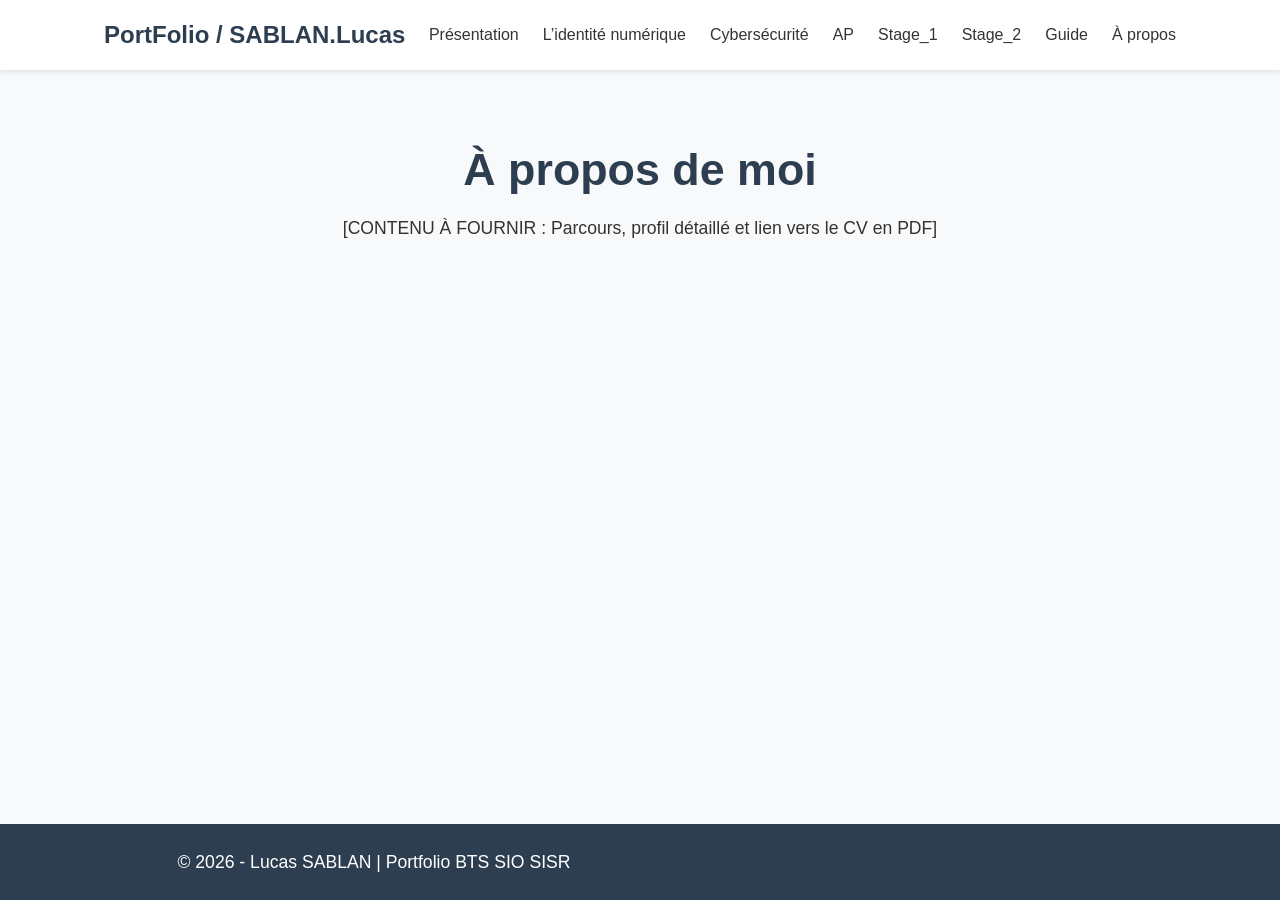
==== a-propos.html @ 02d062a8 "Création de toutes les pages HTML et liaison de la navigation" ====
<!DOCTYPE html>
<html lang="fr">
<head>
    <meta charset="UTF-8">
    <meta name="viewport" content="width=device-width, initial-scale=1.0">
    <title>À propos - Lucas SABLAN</title>
    
    <!-- Lien vers notre fichier CSS -->
    <link rel="stylesheet" href="css/style.css">
</head>
<body>

    <!-- EN-TÊTE ET NAVIGATION -->
    <header>
        <nav>
            <div class="logo">
                <a href="index.html">PortFolio / SABLAN.Lucas</a>
            </div>
            
            <button class="burger" aria-label="Ouvrir le menu">
                ☰
            </button>
            
            <ul class="nav-links">
                <li><a href="index.html">Présentation</a></li>
                <li><a href="identite-numerique.html">L’identité numérique</a></li>
                <li><a href="cybersecurite.html">Cybersécurité</a></li>
                <li><a href="ap.html">AP</a></li>
                <li><a href="stage-1.html">Stage_1</a></li>
                <li><a href="stage-2.html">Stage_2</a></li>
                <li><a href="guide.html">Guide</a></li>
                <li><a href="a-propos.html">À propos</a></li>
            </ul>
        </nav>
    </header>

    <!-- CONTENU PRINCIPAL DE LA PAGE -->
    <main>
        <section id="a-propos">
            <h1>À propos de moi</h1>
            <p>[CONTENU À FOURNIR : Parcours, profil détaillé et lien vers le CV en PDF]</p>
        </section>
    </main>

    <!-- PIED DE PAGE -->
    <footer>
        <p>&copy; 2026 - Lucas SABLAN | Portfolio BTS SIO SISR</p>
    </footer>

    <!-- Lien vers notre fichier JavaScript -->
    <script src="js/script.js"></script>

</body>
</html>
---- css/style.css ----
/* =========================================
   VARIABLES GLOBALES (Couleurs et polices)
   ========================================= */
:root {
    --couleur-principale: #2c3e50; /* Bleu très foncé/Gris */
    --couleur-secondaire: #3498db; /* Bleu clair dynamique */
    --couleur-texte: #333333; /* Gris foncé pour la lisibilité */
    --couleur-fond: #f8f9fa; /* Gris très clair pour le fond du site */
    --couleur-nav: #ffffff; /* Blanc pour la barre de navigation */
}

/* =========================================
   RESET DE BASE (Enlève les marges par défaut)
   ========================================= */
* {
    margin: 0;
    padding: 0;
    box-sizing: border-box;
}

body {
    font-family: 'Segoe UI', Tahoma, Geneva, Verdana, sans-serif;
    color: var(--couleur-texte);
    background-color: var(--couleur-fond);
    line-height: 1.6;
    display: flex;
    flex-direction: column;
    min-height: 100vh; /* Permet au footer de rester en bas */
}

/* =========================================
   BARRE DE NAVIGATION (Header)
   ========================================= */
header {
    background-color: var(--couleur-nav);
    box-shadow: 0 2px 5px rgba(0,0,0,0.1); /* Légère ombre sous le menu */
    position: sticky;
    top: 0;
    z-index: 1000;
}

nav {
    display: flex;
    justify-content: space-between; /* Écarte le logo et le menu */
    align-items: center;
    padding: 1rem 5%;
    max-width: 1200px;
    margin: 0 auto; /* Centre le menu sur les très grands écrans */
}

/* Le Logo / Nom */
.logo a {
    font-size: 1.5rem;
    font-weight: bold;
    text-decoration: none;
    color: var(--couleur-principale);
}

/* Les liens du menu */
.nav-links {
    list-style: none; /* Enlève les puces */
    display: flex;
    gap: 1.5rem; /* Espace entre chaque lien */
}

.nav-links a {
    text-decoration: none; /* Enlève le souligné bleu par défaut */
    color: var(--couleur-texte);
    font-weight: 500;
    transition: color 0.3s ease; /* Animation douce au survol */
}

.nav-links a:hover {
    color: var(--couleur-secondaire);
}

/* Bouton menu mobile (caché sur ordinateur) */
.burger {
    display: none;
    font-size: 1.8rem;
    background: none;
    border: none;
    cursor: pointer;
    color: var(--couleur-principale);
}

/* =========================================
   CONTENU PRINCIPAL (Main)
   ========================================= */
main {
    flex: 1; /* Remplit l'espace vide entre le header et le footer */
    padding: 4rem 5%;
    display: flex;
    flex-direction: column;
    align-items: center; /* Centre horizontalement */
    text-align: center;
}

h1 {
    font-size: 2.8rem;
    color: var(--couleur-principale);
    margin-bottom: 0.5rem;
}

h2 {
    font-size: 1.5rem;
    color: var(--couleur-secondaire);
    margin-bottom: 1.5rem;
    font-weight: 400;
}

p {
    font-size: 1.1rem;
    max-width: 700px; /* Évite que le texte soit trop large sur PC */
}

/* =========================================
   PIED DE PAGE (Footer)
   ========================================= */
footer {
    text-align: center;
    padding: 1.5rem;
    background-color: var(--couleur-principale);
    color: white;
    font-size: 0.9rem;
}

/* =========================================
   RESPONSIVE DESIGN (Tablettes et Mobiles)
   ========================================= */
@media screen and (max-width: 900px) {
    /* On cache le menu normal et on prépare sa version mobile */
    .nav-links {
        display: none; 
        flex-direction: column; /* Aligne les liens de haut en bas */
        width: 100%;
        position: absolute; /* Permet au menu de passer par-dessus le contenu */
        top: 60px; /* Se place juste sous la barre de navigation */
        left: 0;
        background-color: var(--couleur-nav);
        text-align: center;
        padding: 1rem 0;
        box-shadow: 0 5px 5px rgba(0,0,0,0.1); /* Ombre sous le menu ouvert */
    }

    /* Cette classe sera ajoutée/retirée par notre JavaScript au clic */
    .nav-links.active {
        display: flex;
    }

    /* On affiche le bouton burger */
    .burger {
        display: block;
    }
}
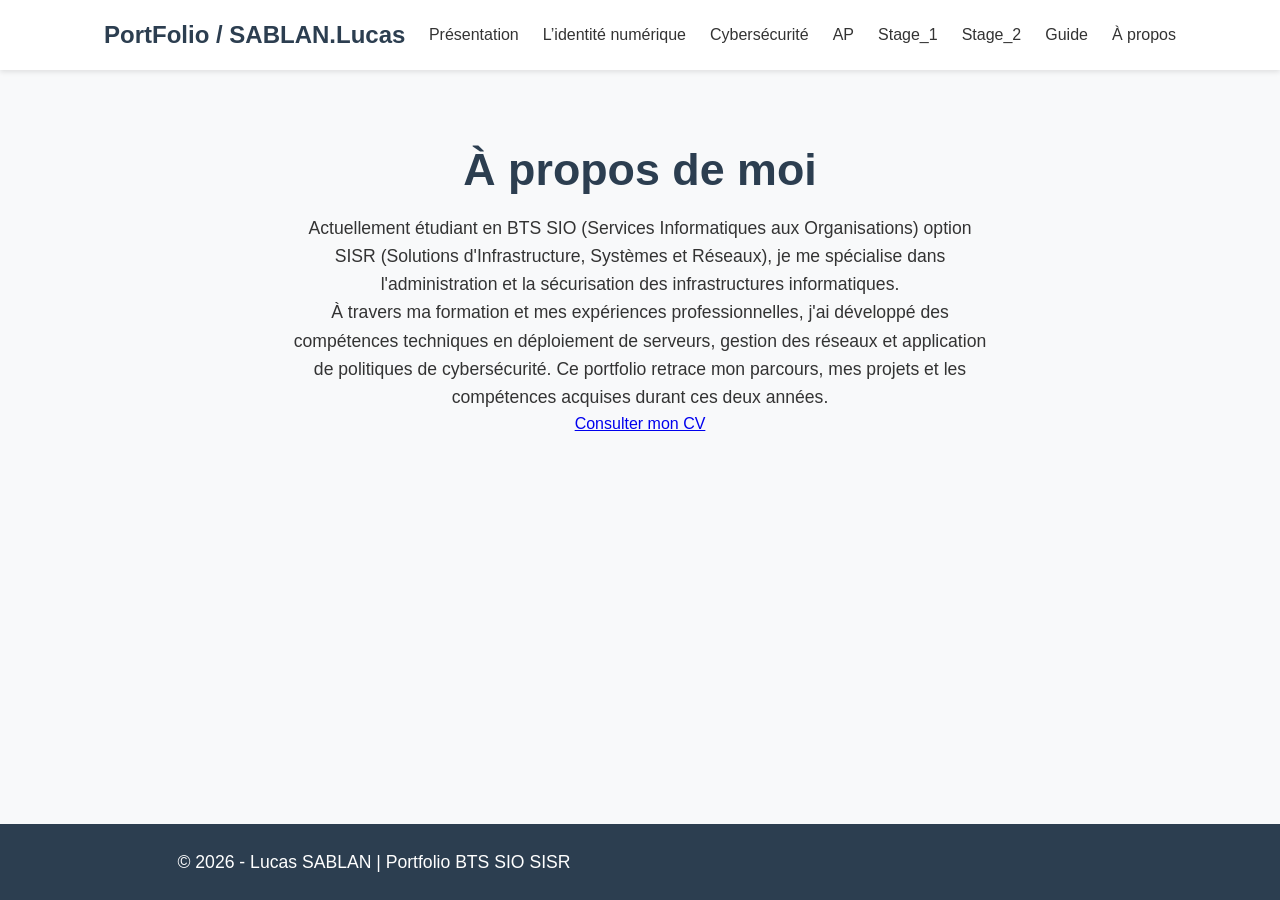
==== commit 859865a2: "Création de toutes les pages HTML et liaison de la navigation" ====
--- a/a-propos.html
+++ b/a-propos.html
@@ -36,9 +36,18 @@
 
     <!-- CONTENU PRINCIPAL DE LA PAGE -->
     <main>
-        <section id="a-propos">
+        <section id="a-propos" class="conteneurs-details">
             <h1>À propos de moi</h1>
-            <p>[CONTENU À FOURNIR : Parcours, profil détaillé et lien vers le CV en PDF]</p>
+            
+            <div class="texte-presentation">
+                <p>Actuellement étudiant en BTS SIO (Services Informatiques aux Organisations) option SISR (Solutions d'Infrastructure, Systèmes et Réseaux), je me spécialise dans l'administration et la sécurisation des infrastructures informatiques.</p>
+                <p>À travers ma formation et mes expériences professionnelles, j'ai développé des compétences techniques en déploiement de serveurs, gestion des réseaux et application de politiques de cybersécurité. Ce portfolio retrace mon parcours, mes projets et les compétences acquises durant ces deux années.</p>
+            </div>
+
+            <div class="action-cv">
+                <!-- Le lien pointe vers un dossier "assets" que nous allons créer -->
+                <a href="assets/cv-lucas-sablan.pdf" target="_blank" class="btn-principal">Consulter mon CV</a>
+            </div>
         </section>
     </main>
 
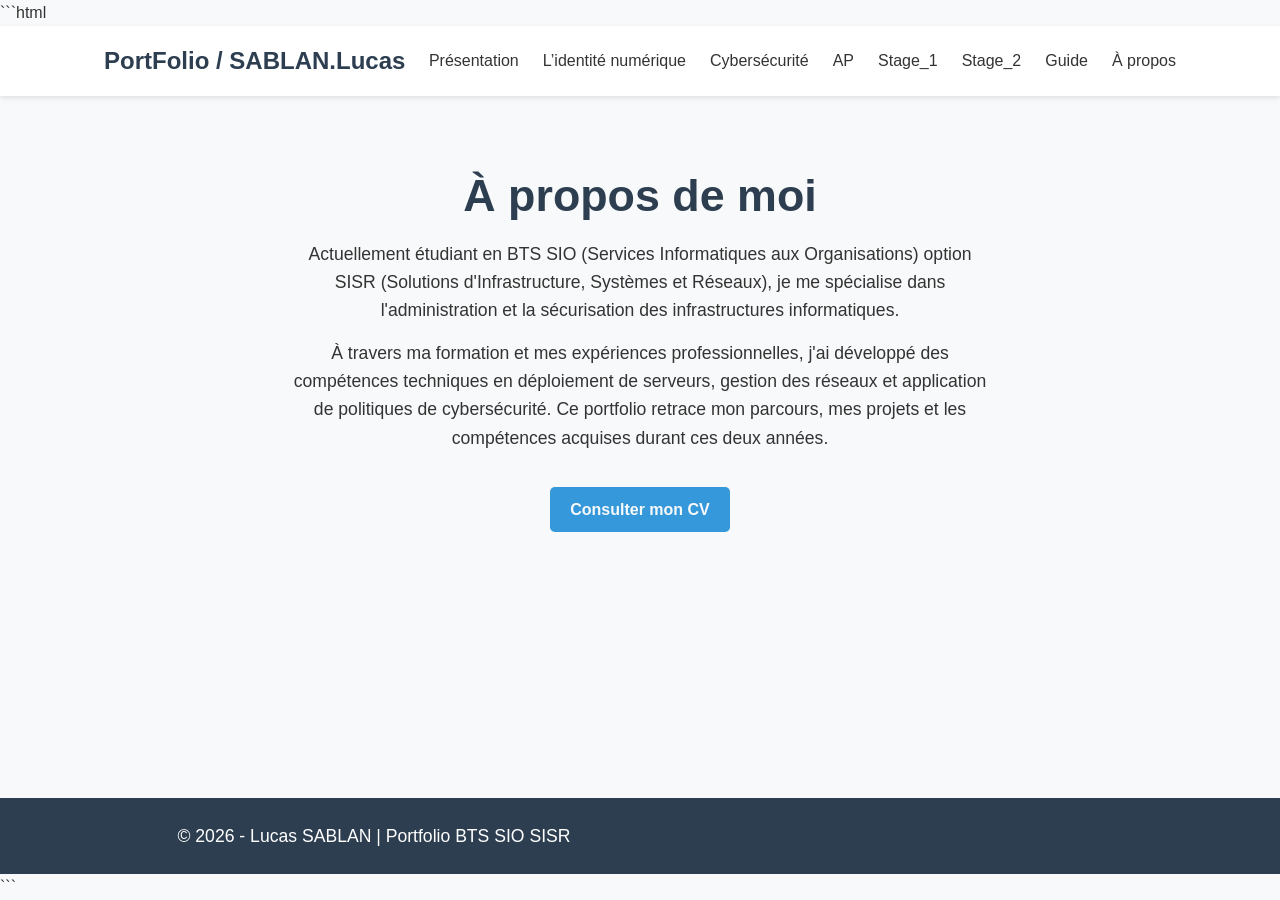
==== commit c8474111: "Création de toutes les pages HTML et liaison de la navigation" ====
--- a/a-propos.html
+++ b/a-propos.html
@@ -1,3 +1,4 @@
+```html
 <!DOCTYPE html>
 <html lang="fr">
 <head>
@@ -45,7 +46,7 @@
             </div>
 
             <div class="action-cv">
-                <!-- Le lien pointe vers un dossier "assets" que nous allons créer -->
+                <!-- Le lien pointe vers un dossier "assets" -->
                 <a href="assets/cv-lucas-sablan.pdf" target="_blank" class="btn-principal">Consulter mon CV</a>
             </div>
         </section>
@@ -60,4 +61,5 @@
     <script src="js/script.js"></script>
 
 </body>
-</html>+</html>
+```
--- a/css/style.css
+++ b/css/style.css
@@ -1,155 +1,186 @@
-/* =========================================
-   VARIABLES GLOBALES (Couleurs et polices)
-   ========================================= */
-:root {
-    --couleur-principale: #2c3e50; /* Bleu très foncé/Gris */
-    --couleur-secondaire: #3498db; /* Bleu clair dynamique */
-    --couleur-texte: #333333; /* Gris foncé pour la lisibilité */
-    --couleur-fond: #f8f9fa; /* Gris très clair pour le fond du site */
-    --couleur-nav: #ffffff; /* Blanc pour la barre de navigation */
-}
-
-/* =========================================
-   RESET DE BASE (Enlève les marges par défaut)
-   ========================================= */
-* {
-    margin: 0;
-    padding: 0;
-    box-sizing: border-box;
-}
-
-body {
-    font-family: 'Segoe UI', Tahoma, Geneva, Verdana, sans-serif;
-    color: var(--couleur-texte);
-    background-color: var(--couleur-fond);
-    line-height: 1.6;
-    display: flex;
-    flex-direction: column;
-    min-height: 100vh; /* Permet au footer de rester en bas */
-}
-
-/* =========================================
-   BARRE DE NAVIGATION (Header)
-   ========================================= */
-header {
-    background-color: var(--couleur-nav);
-    box-shadow: 0 2px 5px rgba(0,0,0,0.1); /* Légère ombre sous le menu */
-    position: sticky;
-    top: 0;
-    z-index: 1000;
-}
-
-nav {
-    display: flex;
-    justify-content: space-between; /* Écarte le logo et le menu */
-    align-items: center;
-    padding: 1rem 5%;
-    max-width: 1200px;
-    margin: 0 auto; /* Centre le menu sur les très grands écrans */
-}
-
-/* Le Logo / Nom */
-.logo a {
-    font-size: 1.5rem;
-    font-weight: bold;
-    text-decoration: none;
-    color: var(--couleur-principale);
-}
-
-/* Les liens du menu */
-.nav-links {
-    list-style: none; /* Enlève les puces */
-    display: flex;
-    gap: 1.5rem; /* Espace entre chaque lien */
-}
-
-.nav-links a {
-    text-decoration: none; /* Enlève le souligné bleu par défaut */
-    color: var(--couleur-texte);
-    font-weight: 500;
-    transition: color 0.3s ease; /* Animation douce au survol */
-}
-
-.nav-links a:hover {
-    color: var(--couleur-secondaire);
-}
-
-/* Bouton menu mobile (caché sur ordinateur) */
-.burger {
-    display: none;
-    font-size: 1.8rem;
-    background: none;
-    border: none;
-    cursor: pointer;
-    color: var(--couleur-principale);
-}
-
-/* =========================================
-   CONTENU PRINCIPAL (Main)
-   ========================================= */
-main {
-    flex: 1; /* Remplit l'espace vide entre le header et le footer */
-    padding: 4rem 5%;
-    display: flex;
-    flex-direction: column;
-    align-items: center; /* Centre horizontalement */
-    text-align: center;
-}
-
-h1 {
-    font-size: 2.8rem;
-    color: var(--couleur-principale);
-    margin-bottom: 0.5rem;
-}
-
-h2 {
-    font-size: 1.5rem;
-    color: var(--couleur-secondaire);
-    margin-bottom: 1.5rem;
-    font-weight: 400;
-}
-
-p {
-    font-size: 1.1rem;
-    max-width: 700px; /* Évite que le texte soit trop large sur PC */
-}
-
-/* =========================================
-   PIED DE PAGE (Footer)
-   ========================================= */
-footer {
-    text-align: center;
-    padding: 1.5rem;
-    background-color: var(--couleur-principale);
-    color: white;
-    font-size: 0.9rem;
-}
-
-/* =========================================
-   RESPONSIVE DESIGN (Tablettes et Mobiles)
-   ========================================= */
-@media screen and (max-width: 900px) {
-    /* On cache le menu normal et on prépare sa version mobile */
-    .nav-links {
-        display: none; 
-        flex-direction: column; /* Aligne les liens de haut en bas */
-        width: 100%;
-        position: absolute; /* Permet au menu de passer par-dessus le contenu */
-        top: 60px; /* Se place juste sous la barre de navigation */
-        left: 0;
-        background-color: var(--couleur-nav);
-        text-align: center;
-        padding: 1rem 0;
-        box-shadow: 0 5px 5px rgba(0,0,0,0.1); /* Ombre sous le menu ouvert */
-    }
-
-    /* Cette classe sera ajoutée/retirée par notre JavaScript au clic */
-    .nav-links.active {
-        display: flex;
-    }
-
-    /* On affiche le bouton burger */
-    .burger {
-        display: block;
-    }
+/* ========================================= 
+   VARIABLES GLOBALES (Couleurs et polices) 
+   ========================================= */ 
+:root { 
+    --couleur-principale: #2c3e50; /* Bleu très foncé/Gris */ 
+    --couleur-secondaire: #3498db; /* Bleu clair dynamique */ 
+    --couleur-texte: #333333; /* Gris foncé pour la lisibilité */ 
+    --couleur-fond: #f8f9fa; /* Gris très clair pour le fond du site */ 
+    --couleur-nav: #ffffff; /* Blanc pour la barre de navigation */ 
+} 
+ 
+/* ========================================= 
+   RESET DE BASE (Enlève les marges par défaut) 
+   ========================================= */ 
+* { 
+    margin: 0; 
+    padding: 0; 
+    box-sizing: border-box; 
+} 
+ 
+body { 
+    font-family: 'Segoe UI', Tahoma, Geneva, Verdana, sans-serif; 
+    color: var(--couleur-texte); 
+    background-color: var(--couleur-fond); 
+    line-height: 1.6; 
+    display: flex; 
+    flex-direction: column; 
+    min-height: 100vh; /* Permet au footer de rester en bas */ 
+} 
+ 
+/* ========================================= 
+   BARRE DE NAVIGATION (Header) 
+   ========================================= */ 
+header { 
+    background-color: var(--couleur-nav); 
+    box-shadow: 0 2px 5px rgba(0,0,0,0.1); /* Légère ombre sous le menu */ 
+    position: sticky; 
+    top: 0; 
+    z-index: 1000; 
+} 
+ 
+nav { 
+    display: flex; 
+    justify-content: space-between; /* Écarte le logo et le menu */ 
+    align-items: center; 
+    padding: 1rem 5%; 
+    max-width: 1200px; 
+    margin: 0 auto; /* Centre le menu sur les très grands écrans */ 
+} 
+ 
+/* Le Logo / Nom */ 
+.logo a { 
+    font-size: 1.5rem; 
+    font-weight: bold; 
+    text-decoration: none; 
+    color: var(--couleur-principale); 
+} 
+ 
+/* Les liens du menu */ 
+.nav-links { 
+    list-style: none; /* Enlève les puces */ 
+    display: flex; 
+    gap: 1.5rem; /* Espace entre chaque lien */ 
+} 
+ 
+.nav-links a { 
+    text-decoration: none; /* Enlève le souligné bleu par défaut */ 
+    color: var(--couleur-texte); 
+    font-weight: 500; 
+    transition: color 0.3s ease; /* Animation douce au survol */ 
+} 
+ 
+.nav-links a:hover { 
+    color: var(--couleur-secondaire); 
+} 
+ 
+/* Bouton menu mobile (caché sur ordinateur) */ 
+.burger { 
+    display: none; 
+    font-size: 1.8rem; 
+    background: none; 
+    border: none; 
+    cursor: pointer; 
+    color: var(--couleur-principale); 
+} 
+ 
+/* ========================================= 
+   CONTENU PRINCIPAL (Main) 
+   ========================================= */ 
+main { 
+    flex: 1; /* Remplit l'espace vide entre le header et le footer */ 
+    padding: 4rem 5%; 
+    display: flex; 
+    flex-direction: column; 
+    align-items: center; /* Centre horizontalement */ 
+    text-align: center; 
+} 
+ 
+h1 { 
+    font-size: 2.8rem; 
+    color: var(--couleur-principale); 
+    margin-bottom: 0.5rem; 
+} 
+ 
+h2 { 
+    font-size: 1.5rem; 
+    color: var(--couleur-secondaire); 
+    margin-bottom: 1.5rem; 
+    font-weight: 400; 
+} 
+ 
+p { 
+    font-size: 1.1rem; 
+    max-width: 700px; /* Évite que le texte soit trop large sur PC */ 
+} 
+ 
+/* ========================================= 
+   PIED DE PAGE (Footer) 
+   ========================================= */ 
+footer { 
+    text-align: center; 
+    padding: 1.5rem; 
+    background-color: var(--couleur-principale); 
+    color: white; 
+    font-size: 0.9rem; 
+} 
+ 
+/* ========================================= 
+   BOUTONS ET ÉLÉMENTS D'ACTION 
+   ========================================= */ 
+.btn-principal { 
+    display: inline-block; 
+    background-color: var(--couleur-secondaire); 
+    color: var(--couleur-fond); 
+    padding: 10px 20px; 
+    text-decoration: none; 
+    border-radius: 5px; 
+    font-weight: bold; 
+    margin-top: 20px; 
+    transition: background-color 0.3s ease; 
+} 
+ 
+.btn-principal:hover { 
+    background-color: var(--couleur-principale); 
+    color: #ffffff;
+} 
+ 
+.conteneurs-details { 
+    max-width: 800px; 
+    margin: 0 auto; 
+    text-align: center; 
+} 
+ 
+.texte-presentation p { 
+    margin-bottom: 15px; 
+    line-height: 1.6; 
+} 
+ 
+/* ========================================= 
+   RESPONSIVE DESIGN (Tablettes et Mobiles) 
+   ========================================= */ 
+@media screen and (max-width: 900px) { 
+    /* On cache le menu normal et on prépare sa version mobile */ 
+    .nav-links { 
+        display: none;  
+        flex-direction: column; /* Aligne les liens de haut en bas */ 
+        width: 100%; 
+        position: absolute; /* Permet au menu de passer par-dessus le contenu */ 
+        top: 60px; /* Se place juste sous la barre de navigation */ 
+        left: 0; 
+        background-color: var(--couleur-nav); 
+        text-align: center; 
+        padding: 1rem 0; 
+        box-shadow: 0 5px 5px rgba(0,0,0,0.1); /* Ombre sous le menu ouvert */ 
+    } 
+ 
+    /* Cette classe sera ajoutée/retirée par notre JavaScript au clic */ 
+    .nav-links.active { 
+        display: flex; 
+    } 
+ 
+    /* On affiche le bouton burger */ 
+    .burger { 
+        display: block; 
+    } 
 }
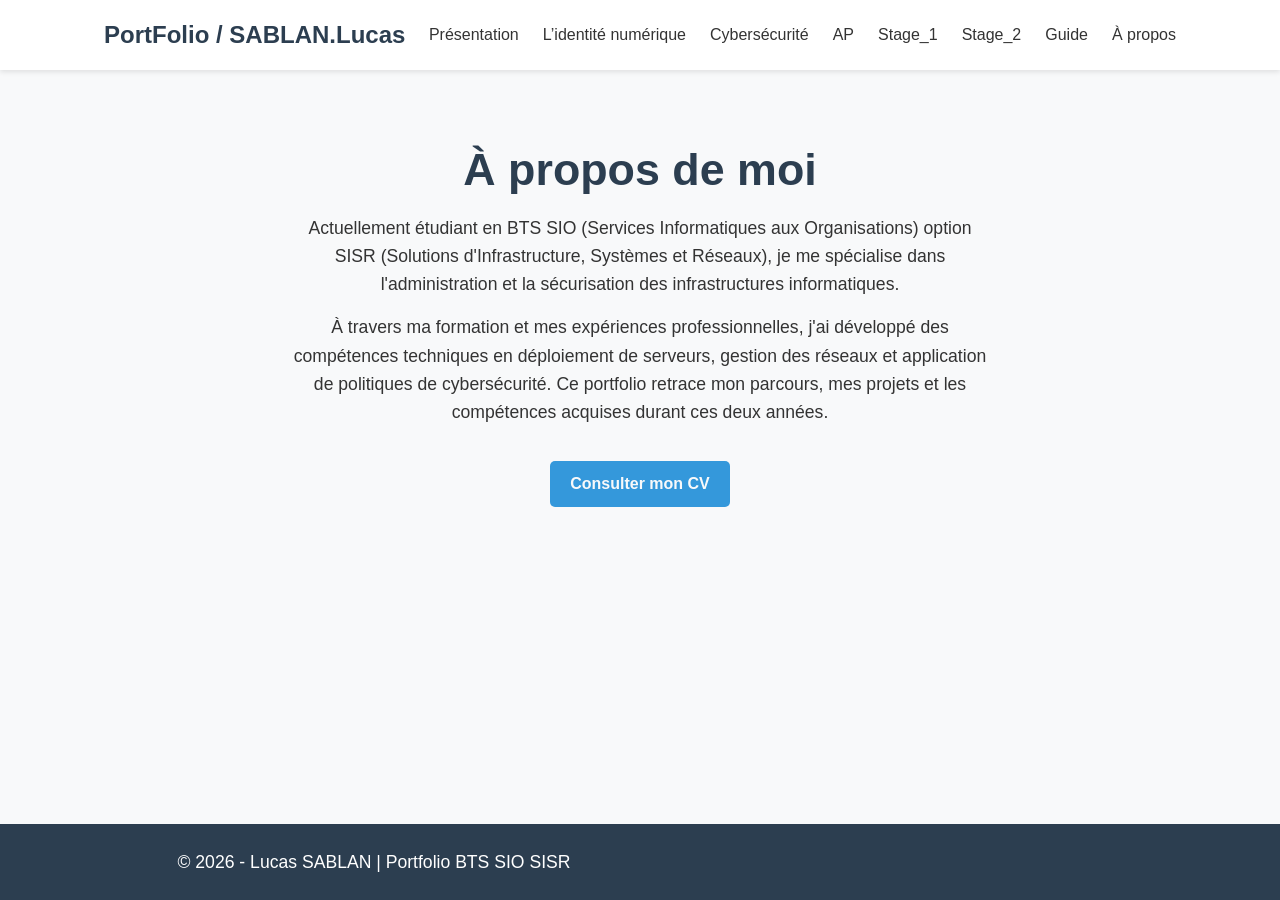
==== commit e8902928: "Création de toutes les pages HTML et liaison de la navigation" ====
--- a/a-propos.html
+++ b/a-propos.html
@@ -1,4 +1,3 @@
-```html
 <!DOCTYPE html>
 <html lang="fr">
 <head>
@@ -61,5 +60,4 @@
     <script src="js/script.js"></script>
 
 </body>
-</html>
-```
+</html>
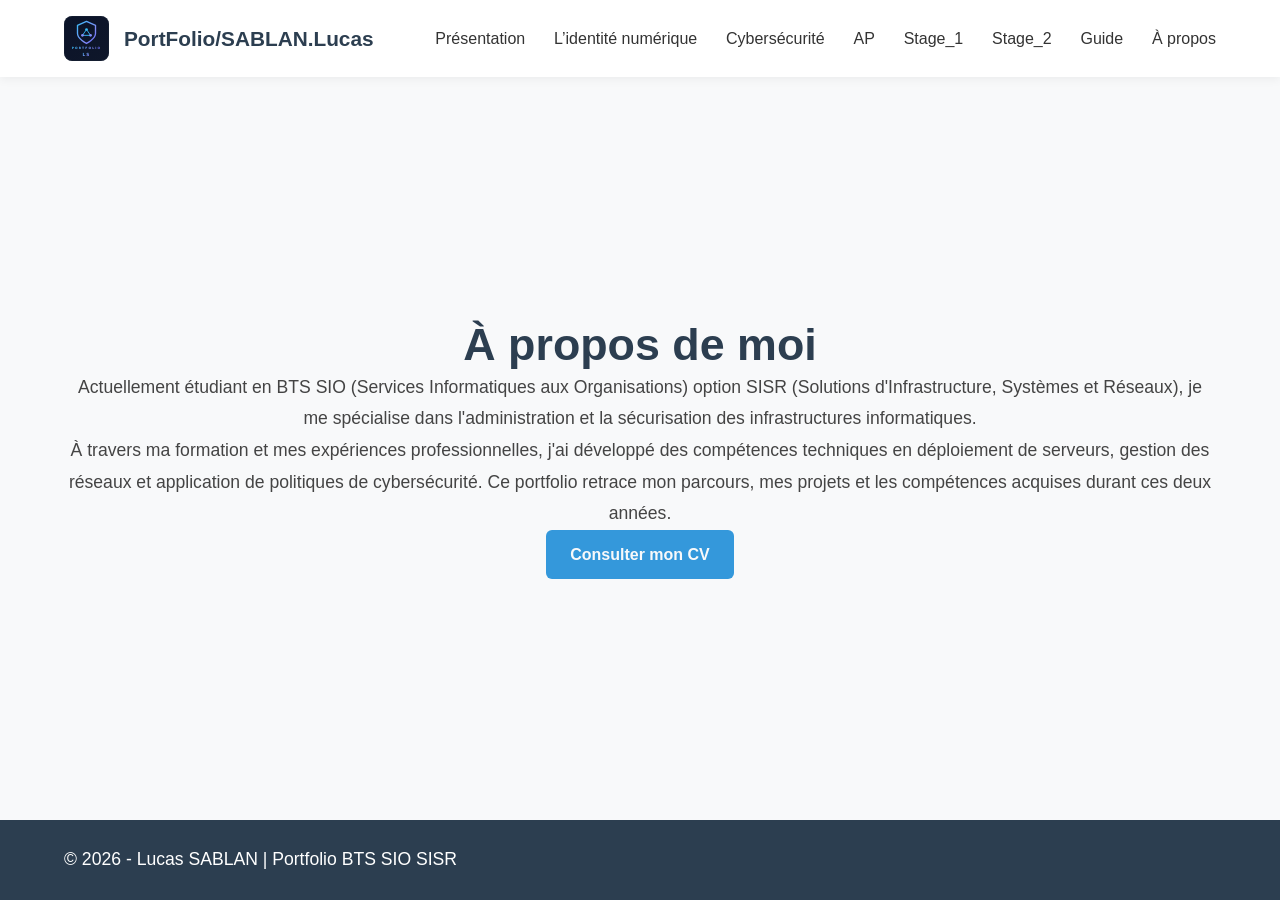
==== commit 82f519a1: "Mise à jour et validation finale du portfolio" ====
--- a/a-propos.html
+++ b/a-propos.html
@@ -4,6 +4,9 @@
     <meta charset="UTF-8">
     <meta name="viewport" content="width=device-width, initial-scale=1.0">
     <title>À propos - Lucas SABLAN</title>
+    
+    <!-- Favicon dans l'onglet -->
+    <link rel="icon" type="image/svg+xml" href="assets/images/logo portfolio sio.svg">
     
     <!-- Lien vers notre fichier CSS -->
     <link rel="stylesheet" href="css/style.css">
@@ -14,9 +17,17 @@
     <header>
         <nav>
             <div class="logo">
-                <a href="index.html">PortFolio / SABLAN.Lucas</a>
+                <!-- Logo visuel sur le site -->
+                <a href="index.html">
+                    <img src="assets/images/logo portfolio sio.svg" alt="Logo Portfolio" class="site-logo">
+                </a>
+                <!-- Lien texte à droite du logo -->
+                <a href="index.html">
+                    PortFolio/SABLAN.Lucas
+                </a>
             </div>
             
+            <!-- Menu burger pour mobile -->
             <button class="burger" aria-label="Ouvrir le menu">
                 ☰
             </button>
--- a/css/style.css
+++ b/css/style.css
@@ -33,48 +33,72 @@
    ========================================= */ 
 header { 
     background-color: var(--couleur-nav); 
-    box-shadow: 0 2px 5px rgba(0,0,0,0.1); /* Légère ombre sous le menu */ 
+    box-shadow: 0 2px 10px rgba(0,0,0,0.06); 
     position: sticky; 
     top: 0; 
     z-index: 1000; 
+    width: 100%;
 } 
  
 nav { 
     display: flex; 
-    justify-content: space-between; /* Écarte le logo et le menu */ 
+    justify-content: space-between; 
     align-items: center; 
     padding: 1rem 5%; 
-    max-width: 1200px; 
-    margin: 0 auto; /* Centre le menu sur les très grands écrans */ 
-} 
- 
-/* Le Logo / Nom */ 
+    max-width: 1400px; 
+    margin: 0 auto; 
+} 
+ 
+/* --- Le Logo et le lien PortFolio --- */ 
+.logo {
+    display: flex;
+    flex-direction: row; 
+    align-items: center; 
+    gap: 15px; 
+}
+
 .logo a { 
-    font-size: 1.5rem; 
+    display: flex;
+    align-items: center;
+    font-size: 1.3rem; 
     font-weight: bold; 
     text-decoration: none; 
     color: var(--couleur-principale); 
-} 
- 
-/* Les liens du menu */ 
+    white-space: nowrap; 
+} 
+
+.site-logo {
+    height: 45px; 
+    width: auto;  
+    display: block;
+    object-fit: contain;
+}
+ 
+/* --- Les liens du menu --- */ 
 .nav-links { 
-    list-style: none; /* Enlève les puces */ 
-    display: flex; 
-    gap: 1.5rem; /* Espace entre chaque lien */ 
+    list-style: none; 
+    display: flex; 
+    align-items: center;
+    gap: 1.8px; /* Espacement ajusté */
+    gap: 1.8rem;
+    margin: 0;
 } 
  
 .nav-links a { 
-    text-decoration: none; /* Enlève le souligné bleu par défaut */ 
+    display: inline-block;
+    text-decoration: none; 
     color: var(--couleur-texte); 
     font-weight: 500; 
-    transition: color 0.3s ease; /* Animation douce au survol */ 
+    font-size: 1rem;
+    white-space: nowrap; /* Empêche les retours à la ligne sur les libellés du menu */
+    transition: color 0.3s ease; 
 } 
  
 .nav-links a:hover { 
     color: var(--couleur-secondaire); 
 } 
  
-/* Bouton menu mobile (caché sur ordinateur) */ 
+/* Bouton menu mobile */ 
 .burger { 
     display: none; 
     font-size: 1.8rem; 
@@ -88,43 +112,63 @@
    CONTENU PRINCIPAL (Main) 
    ========================================= */ 
 main { 
-    flex: 1; /* Remplit l'espace vide entre le header et le footer */ 
-    padding: 4rem 5%; 
+    flex: 1; 
+    padding: 5rem 5%; 
     display: flex; 
     flex-direction: column; 
-    align-items: center; /* Centre horizontalement */ 
+    align-items: center; 
+    justify-content: center; 
     text-align: center; 
 } 
+
+#presentation {
+    max-width: 800px;
+    margin: 0 auto;
+    display: flex;
+    flex-direction: column;
+    align-items: center;
+    gap: 1.5rem; 
+}
  
 h1 { 
     font-size: 2.8rem; 
     color: var(--couleur-principale); 
-    margin-bottom: 0.5rem; 
+    line-height: 1.2;
+    margin: 0; 
 } 
  
 h2 { 
-    font-size: 1.5rem; 
+    font-size: 1.4rem; 
     color: var(--couleur-secondaire); 
-    margin-bottom: 1.5rem; 
-    font-weight: 400; 
+    font-weight: 500; 
+    margin: 0; 
 } 
  
 p { 
     font-size: 1.1rem; 
-    max-width: 700px; /* Évite que le texte soit trop large sur PC */ 
+    color: #444444; 
+    line-height: 1.8;
+    margin: 0; 
 } 
  
 /* ========================================= 
    PIED DE PAGE (Footer) 
    ========================================= */ 
 footer { 
-    text-align: center; 
-    padding: 1.5rem; 
+    text-align: left; 
+    padding: 1.5rem 5%;
     background-color: var(--couleur-principale); 
     color: white; 
-    font-size: 0.9rem; 
-} 
- 
+    font-size: 0.95rem; 
+    width: 100%;
+    margin-top: auto; 
+} 
+ 
+footer p {
+    color: white; /* S'assure que le texte restauré du footer est bien blanc et lisible */
+    margin: 0;
+}
+
 /* ========================================= 
    BOUTONS ET ÉLÉMENTS D'ACTION 
    ========================================= */ 
@@ -132,55 +176,59 @@
     display: inline-block; 
     background-color: var(--couleur-secondaire); 
     color: var(--couleur-fond); 
-    padding: 10px 20px; 
+    padding: 12px 24px; 
     text-decoration: none; 
-    border-radius: 5px; 
+    border-radius: 6px; 
     font-weight: bold; 
-    margin-top: 20px; 
-    transition: background-color 0.3s ease; 
+    transition: background-color 0.3s ease, transform 0.2s ease; 
 } 
  
 .btn-principal:hover { 
     background-color: var(--couleur-principale); 
     color: #ffffff;
-} 
- 
-.conteneurs-details { 
-    max-width: 800px; 
-    margin: 0 auto; 
-    text-align: center; 
-} 
- 
-.texte-presentation p { 
-    margin-bottom: 15px; 
-    line-height: 1.6; 
+    transform: translateY(-2px); 
 } 
  
 /* ========================================= 
    RESPONSIVE DESIGN (Tablettes et Mobiles) 
    ========================================= */ 
-@media screen and (max-width: 900px) { 
-    /* On cache le menu normal et on prépare sa version mobile */ 
+@media screen and (max-width: 1200px) {
+    .nav-links {
+        gap: 1.2rem; 
+    }
+    .logo a {
+        font-size: 1.15rem;
+    }
+}
+
+@media screen and (max-width: 1024px) { 
     .nav-links { 
         display: none;  
-        flex-direction: column; /* Aligne les liens de haut en bas */ 
+        flex-direction: column; 
         width: 100%; 
-        position: absolute; /* Permet au menu de passer par-dessus le contenu */ 
-        top: 60px; /* Se place juste sous la barre de navigation */ 
+        position: absolute; 
+        top: 100%; 
         left: 0; 
         background-color: var(--couleur-nav); 
         text-align: center; 
-        padding: 1rem 0; 
-        box-shadow: 0 5px 5px rgba(0,0,0,0.1); /* Ombre sous le menu ouvert */ 
+        padding: 2rem 0; 
+        box-shadow: 0 5px 10px rgba(0,0,0,0.1); 
+        gap: 1.5rem;
     } 
  
-    /* Cette classe sera ajoutée/retirée par notre JavaScript au clic */ 
     .nav-links.active { 
         display: flex; 
     } 
  
-    /* On affiche le bouton burger */ 
     .burger { 
         display: block; 
     } 
+
+    h1 {
+        font-size: 2.2rem;
+    }
+
+    h2 {
+        font-size: 1.2rem;
+    }
 }
